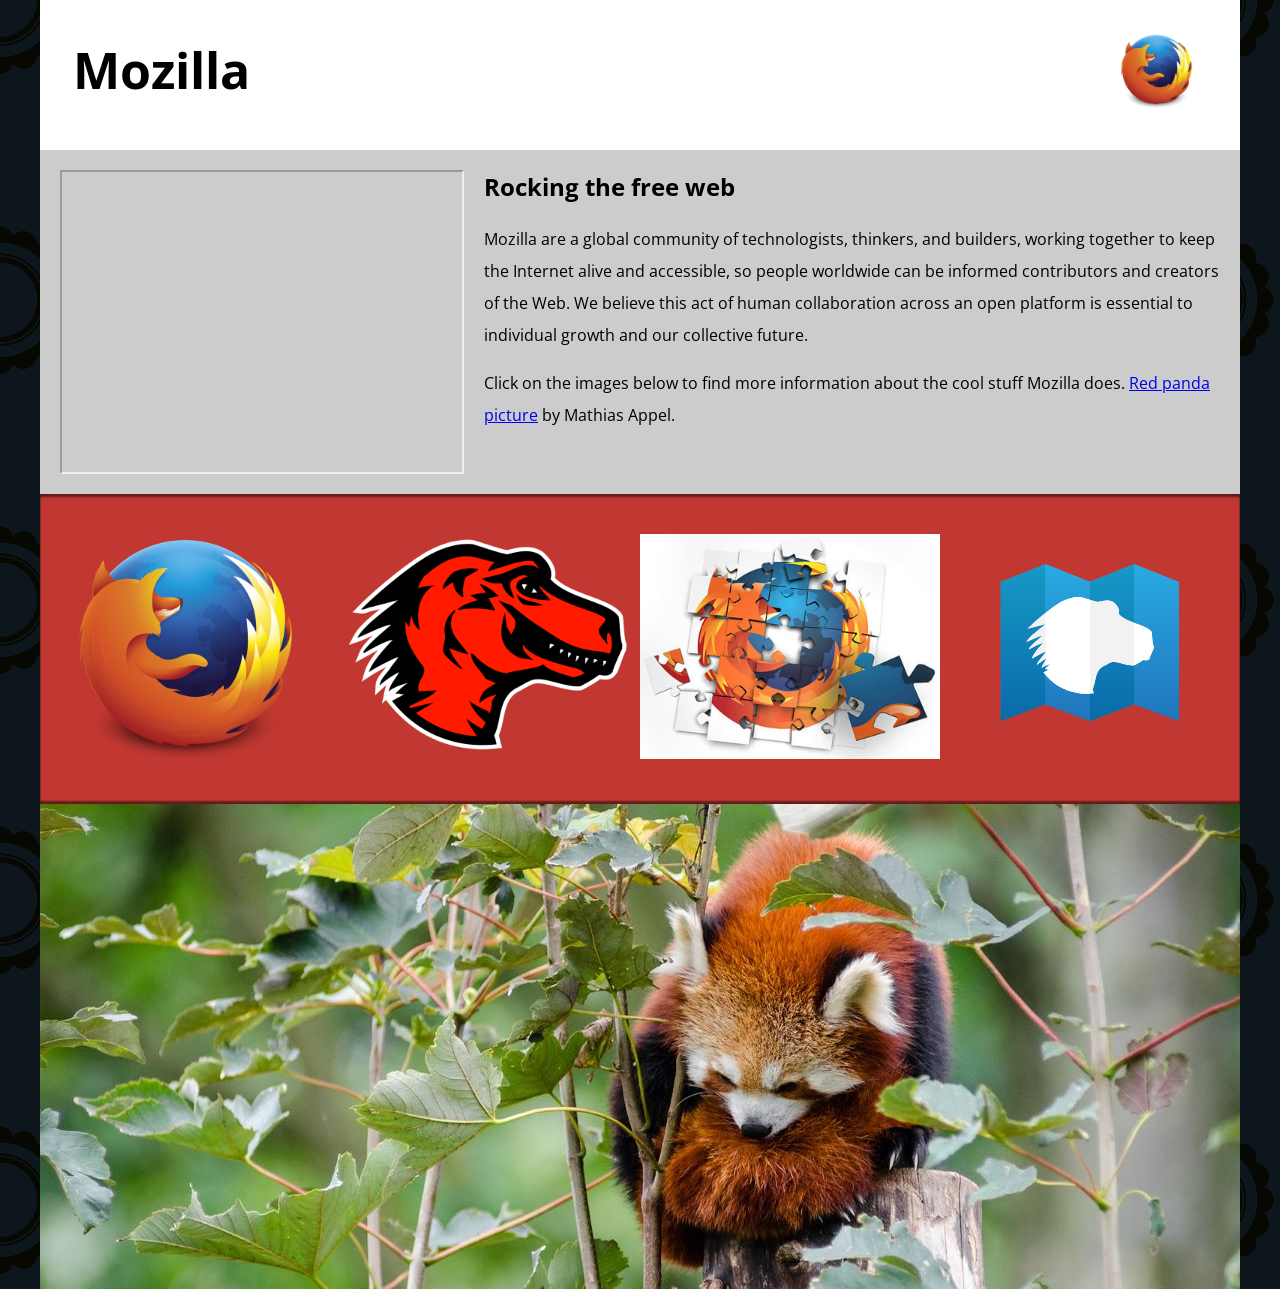
==== a2p1/index.html @ 5c1dff07 "Added responsive images,video and logo into the document. Added HTML elements to incorporate various" ====
<!-- Name: Gaurav Gautam
     File: index.html
     Date: 10th February 2024 
     This is the Assignment 2-Part 1 for Web Development - Fundamentals (INFT-1206-06) 
-->
<!DOCTYPE html>
<html lang="en-US">
  <head>
    <meta charset="utf-8">
    <meta name="viewport" content="width=device-width">
    <title>Mozilla splash page</title>
    <link href='https://fonts.googleapis.com/css?family=Open+Sans:400,700' rel='stylesheet' type='text/css'>
    <style>
      /* header and body setup */

      html {
        font-family: 'Open Sans', sans-serif;
        background: url(pattern.png);
      }

      body {
        width: 100%;
        max-width: 1200px;
        margin: 0 auto;
        background-color: white;
        position: relative;
      }

      /* Header styling */

      header {
        height: 150px;
      }

      header img {
        width: 100px;
        position: absolute;
        right: 32.5px;
        top: 32.5px;
      }

      h1 {
        font-size: 50px;
        line-height: 140px;
        margin: 0 0 0 32.5px;
      }

      /* main section and video styling */

      main {
        background: #ccc;
      }

      article {
        padding: 20px;
      }

      h2 {
        margin-top: 0;
      }

      p {
        line-height: 2;
      }

      iframe {
        float: left;
        margin: 0 20px 20px 0;
        max-width: 100%;
      }

      /* further info links */

      .further-info {
        clear: left;
        padding: 40px 0;
        background: #c13832;
        box-shadow: inset 0 3px 2px rgba(0,0,0,0.5),
                    inset 0 -3px 2px rgba(0,0,0,0.5);
      }

      .further-info a {
        width: 25%;
        display: block;
        float: left;
      }

      .further-info img {
        max-width: 100%;
      }

      .clearfix {
        clear: both;
      }

      /* Red panda image */

      .red-panda img {
        display: block;
        max-width: 100%;
      }
    </style>
  </head>
  <body>
    <header>
      <h1>Mozilla</h1>

      <img src="firefoxlogo120.png" alt="firefoxlogo-120px">
      <!-- insert <img> element, link to the small
          version of the Firefox logo -->

    </header>

    <main>
      <article>
        <!-- insert iframe from youtube -->
        <iframe width="400" height="300" src="https://youtu.be/ojcNcvb1olg?si=MxA_D1GcCN6golcR" title="Youtube Video" ></iframe>

        <h2>Rocking the free web</h2>

        <p>Mozilla are a global community of technologists, thinkers, and builders, working together to keep the Internet alive and accessible, so people worldwide can be informed contributors and creators of the Web. We believe this act of human collaboration across an open platform is essential to individual growth and our collective future.</p>

        <p>Click on the images below to find more information about the cool stuff Mozilla does. <a href="https://www.flickr.com/photos/mathiasappel/21675551065/">Red panda picture</a> by Mathias Appel.</p>
      </article>

      <div class="further-info">
        <!-- insert images with srcsets and sizes -->
        <a href="https://www.mozilla.org/en-US/firefox/new/">
          <img srcset="firefoxlogo-120px.png 120wide, firefoxlogo-400px.png 400width"
                sizes="(max-width:500px) 120px,400px"
                src="firefox_logo-only_400.png" alt="firefox logo">
        </a>
        <a href="https://www.mozilla.org/">
          <img
              srcset ="mozilla-dinosaur-head-120.png 120width, mozilla-dinosour-head--400px.png 400pxwodth"
              sizes="(max-width: 500px) 120px, 400px"
              src="mozilla-dinosaur-head_400.png"
              alt="dinosour head">

        </a>
        <a href="https://addons.mozilla.org/">
          <img
            srcset="firefox-addons-120.jpg 120width, firefox-addons-400.jpg 400pxwidth"
            sizes="(max-width: 500px) 120px, 400px"
            src="firefox-addons_400.jpg"
            alt="firefox add-ons 400px">

        </a>
        <a href="https://developer.mozilla.org/en-US/">
          <img
          src="mdn.svg"
          alt="mdn">
        </a>
        <div class="clearfix"></div>
      </div>

      <div class="red-panda">
      <picture>
        <source media="(max-width:600px)"
        srcset="red-panda-600.jpg">

       <img src="red-panda1200.jpg" alt="Red Panda" >
      </picture>
      </div>

    </main>
  </body>
</html>
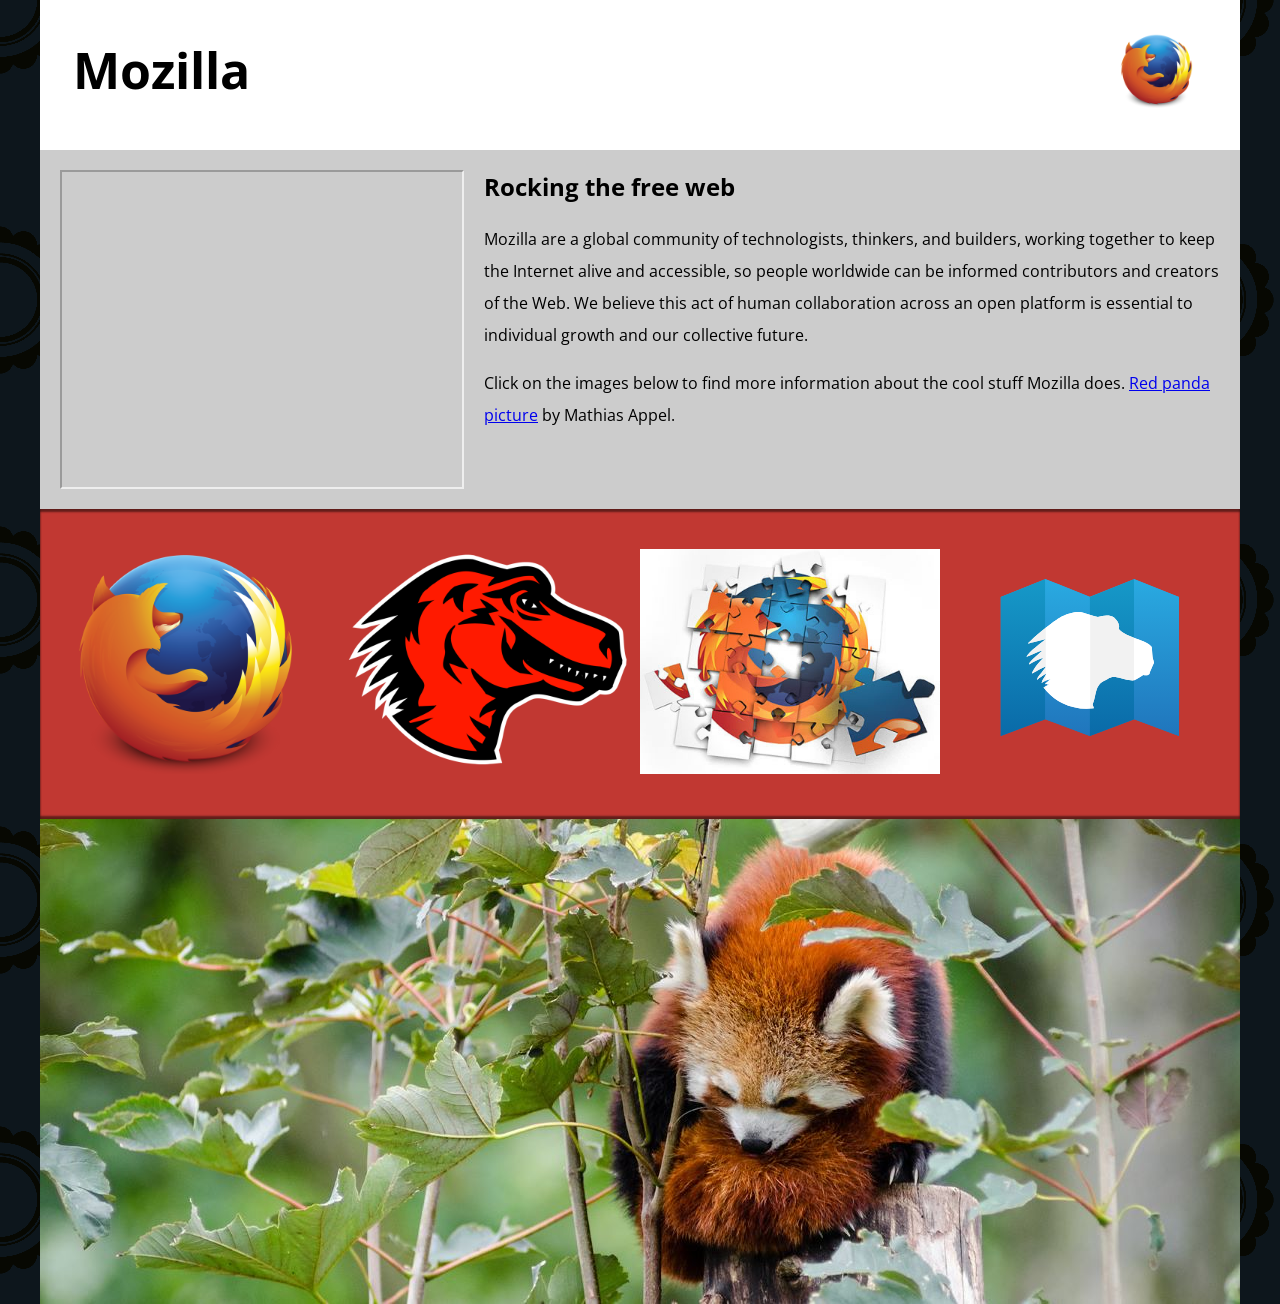
==== commit 866321f5: "deleted and created Created a 600px wide portrait version of red-panda.jpg  that is zoomed-in/close-" ====
--- a/a2p1/index.html
+++ b/a2p1/index.html
@@ -114,7 +114,9 @@
     <main>
       <article>
         <!-- insert iframe from youtube -->
-        <iframe width="400" height="300" src="https://youtu.be/ojcNcvb1olg?si=MxA_D1GcCN6golcR" title="Youtube Video" ></iframe>
+        <iframe width="400" height="315" src="https://youtu.be/ojcNcvb1olg?si=MxA_D1GcCN6golcR" title="Youtube Video" frameboarder="0"  allowfullscreen>
+
+        </iframe>
 
         <h2>Rocking the free web</h2>
 
@@ -126,13 +128,13 @@
       <div class="further-info">
         <!-- insert images with srcsets and sizes -->
         <a href="https://www.mozilla.org/en-US/firefox/new/">
-          <img srcset="firefoxlogo-120px.png 120wide, firefoxlogo-400px.png 400width"
+          <img srcset="firefoxlogo120.png 120w, firefox_logo-only_400.png 400w"
                 sizes="(max-width:500px) 120px,400px"
                 src="firefox_logo-only_400.png" alt="firefox logo">
         </a>
         <a href="https://www.mozilla.org/">
           <img
-              srcset ="mozilla-dinosaur-head-120.png 120width, mozilla-dinosour-head--400px.png 400pxwodth"
+              srcset ="mozilla-dinosaur-head-120.png 120width, mozilla-dinosour-head--400px.png 400pxwidth"
               sizes="(max-width: 500px) 120px, 400px"
               src="mozilla-dinosaur-head_400.png"
               alt="dinosour head">
@@ -157,7 +159,7 @@
       <div class="red-panda">
       <picture>
         <source media="(max-width:600px)"
-        srcset="red-panda-600.jpg">
+        srcset="red-panda600.jpg">
 
        <img src="red-panda1200.jpg" alt="Red Panda" >
       </picture>
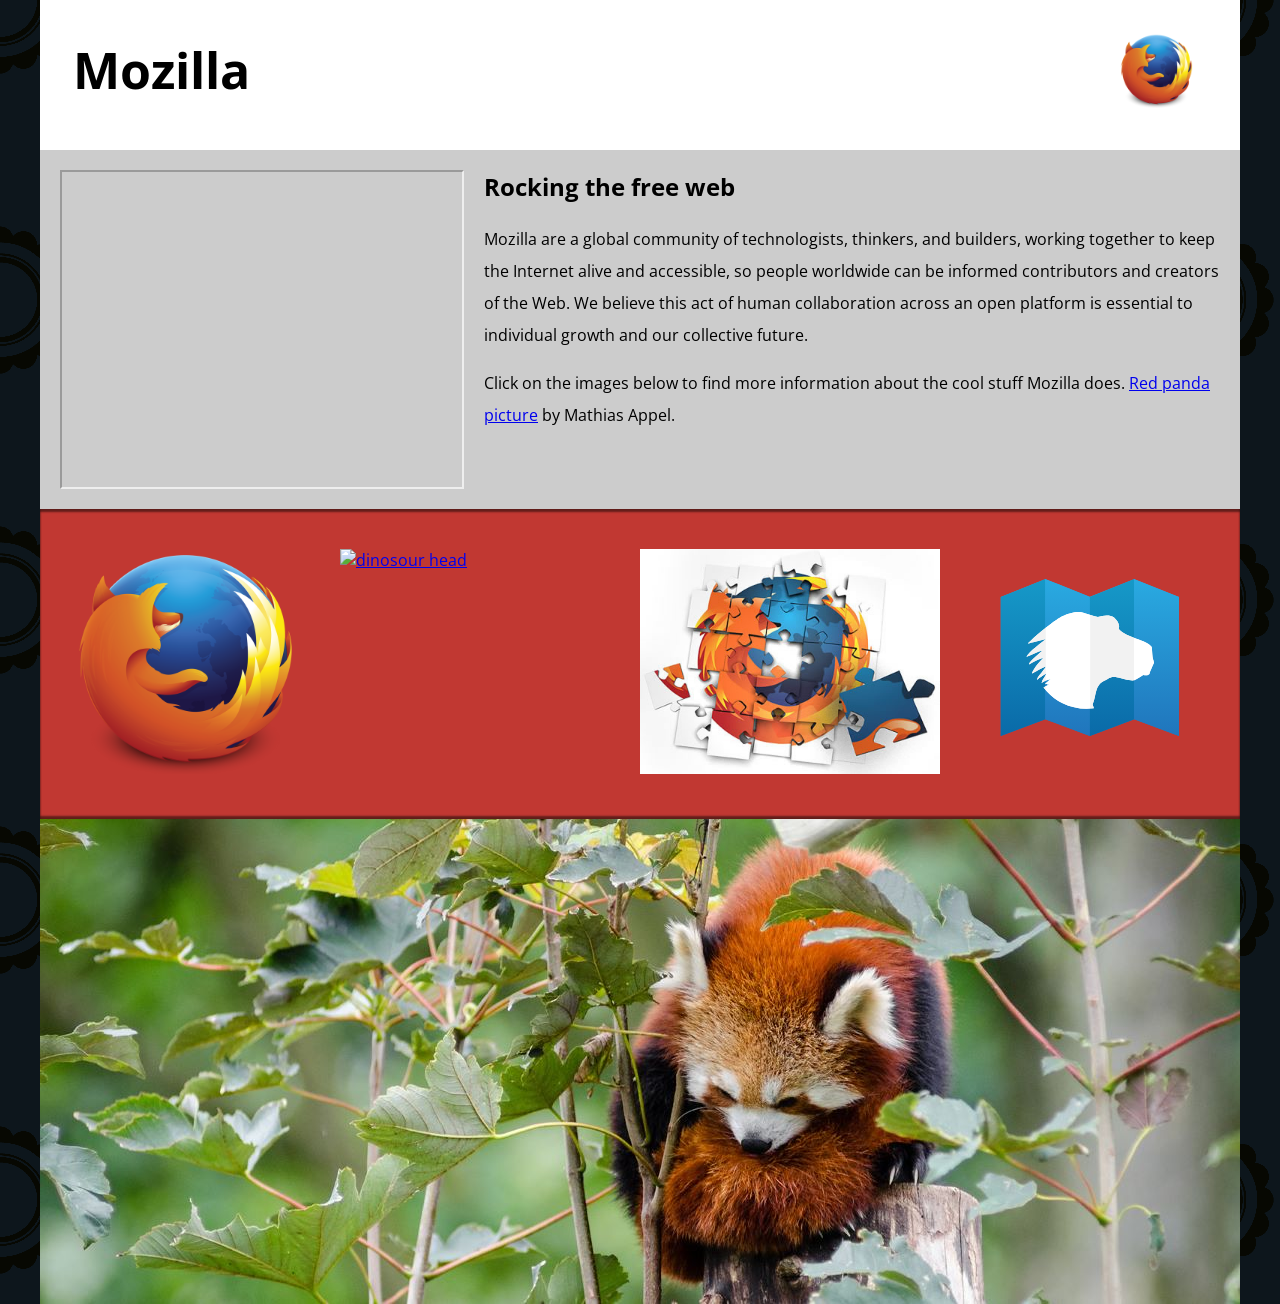
==== commit 94dfead3: "updateindex.html little changes to the srcset." ====
--- a/a2p1/index.html
+++ b/a2p1/index.html
@@ -114,7 +114,7 @@
     <main>
       <article>
         <!-- insert iframe from youtube -->
-        <iframe width="400" height="315" src="https://youtu.be/ojcNcvb1olg?si=MxA_D1GcCN6golcR" title="Youtube Video" frameboarder="0"  allowfullscreen>
+        <iframe width="400" height="315" src="https://youtu.be/ojcNcvb1olg?si=MxA_D1GcCN6golcR" title="Youtube Video"  allowfullscreen>
 
         </iframe>
 
@@ -134,7 +134,7 @@
         </a>
         <a href="https://www.mozilla.org/">
           <img
-              srcset ="mozilla-dinosaur-head-120.png 120width, mozilla-dinosour-head--400px.png 400pxwidth"
+              srcset ="mozilla-dinosaur-head_120.png 120w, mozilla-dinosour-head_400px.png 400w"
               sizes="(max-width: 500px) 120px, 400px"
               src="mozilla-dinosaur-head_400.png"
               alt="dinosour head">
@@ -142,10 +142,10 @@
         </a>
         <a href="https://addons.mozilla.org/">
           <img
-            srcset="firefox-addons-120.jpg 120width, firefox-addons-400.jpg 400pxwidth"
+            srcset="firefox-addons_120.jpg 120w, firefox-addons_400.jpg 400w"
             sizes="(max-width: 500px) 120px, 400px"
             src="firefox-addons_400.jpg"
-            alt="firefox add-ons 400px">
+            alt="firefox add-ons">
 
         </a>
         <a href="https://developer.mozilla.org/en-US/">
@@ -157,12 +157,12 @@
       </div>
 
       <div class="red-panda">
-      <picture>
-        <source media="(max-width:600px)"
-        srcset="red-panda600.jpg">
-
-       <img src="red-panda1200.jpg" alt="Red Panda" >
-      </picture>
+        <picture>
+          <source media="(max-width:600px)"
+          srcset="red-panda600.jpg">
+  
+         <img src="red-panda1200.jpg" alt="Red Panda" >
+        </picture>
       </div>
 
     </main>
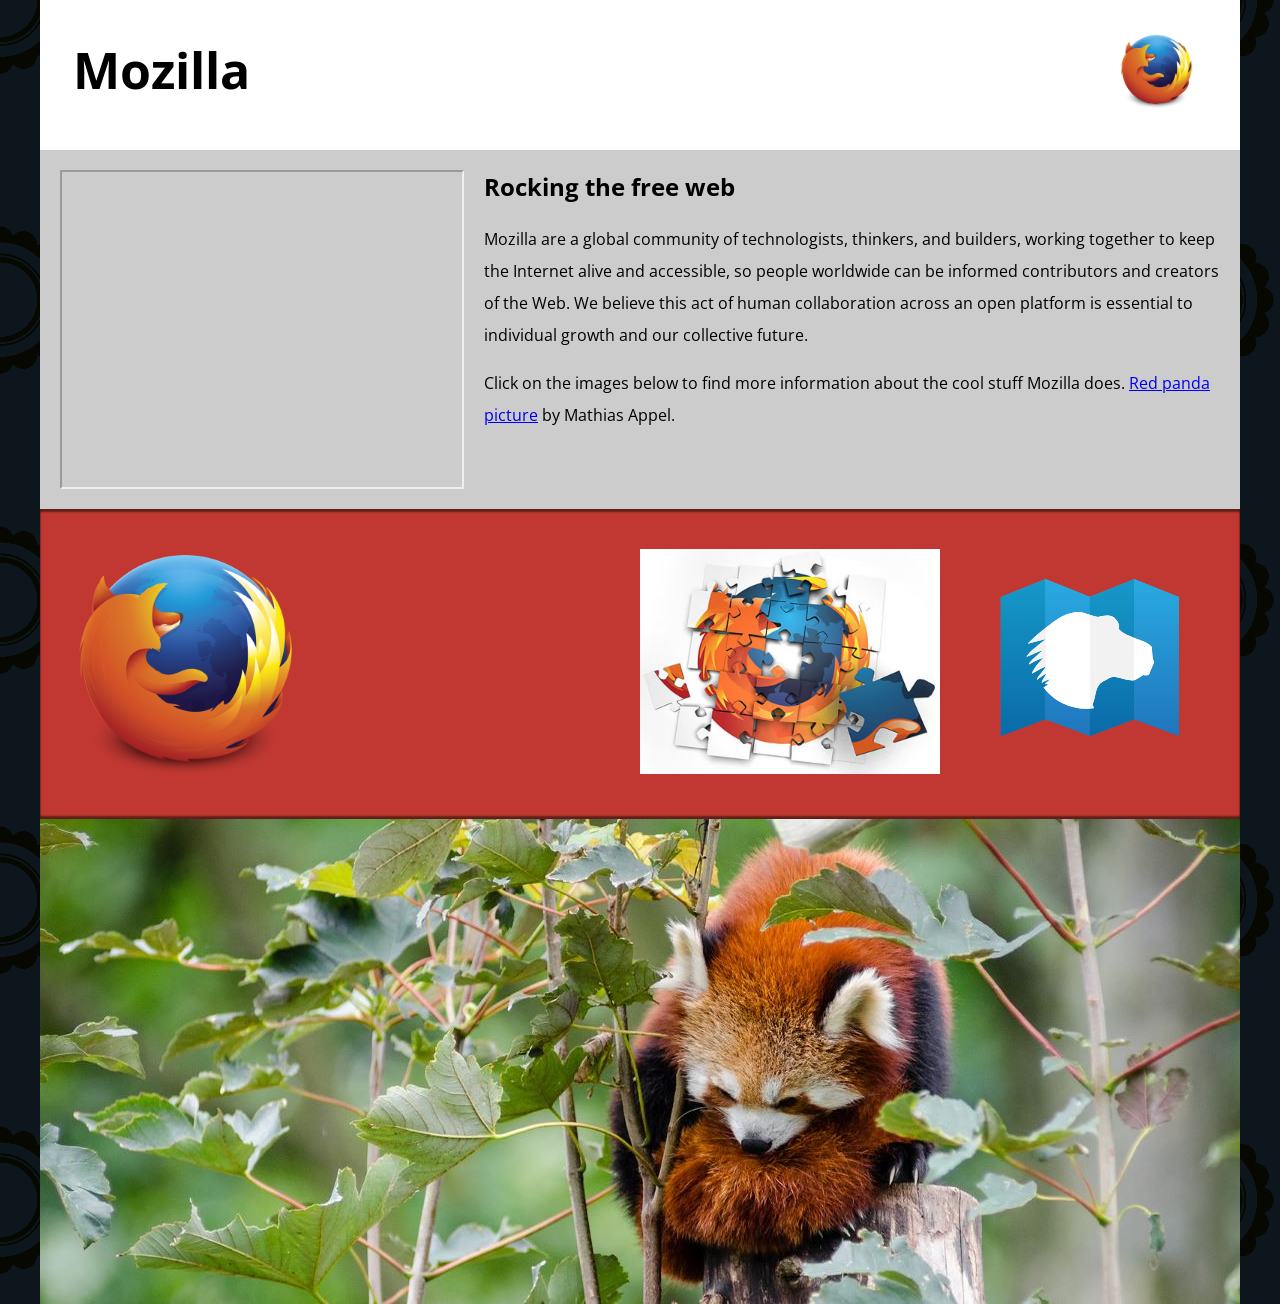
==== commit 4e02cd50: "Update index.html" ====
--- a/a2p1/index.html
+++ b/a2p1/index.html
@@ -134,10 +134,9 @@
         </a>
         <a href="https://www.mozilla.org/">
           <img
-              srcset ="mozilla-dinosaur-head_120.png 120w, mozilla-dinosour-head_400px.png 400w"
+              srcset ="mozilla-dinosaur-head_120.png 120w, mozilla-dinosour-head_400.png 400w"
               sizes="(max-width: 500px) 120px, 400px"
-              src="mozilla-dinosaur-head_400.png"
-              alt="dinosour head">
+              src="mozilla-dinosaur-head_400.png" alt= "dinosour head">
 
         </a>
         <a href="https://addons.mozilla.org/">
@@ -145,7 +144,7 @@
             srcset="firefox-addons_120.jpg 120w, firefox-addons_400.jpg 400w"
             sizes="(max-width: 500px) 120px, 400px"
             src="firefox-addons_400.jpg"
-            alt="firefox add-ons">
+            alt="firefox add-ons" >
 
         </a>
         <a href="https://developer.mozilla.org/en-US/">
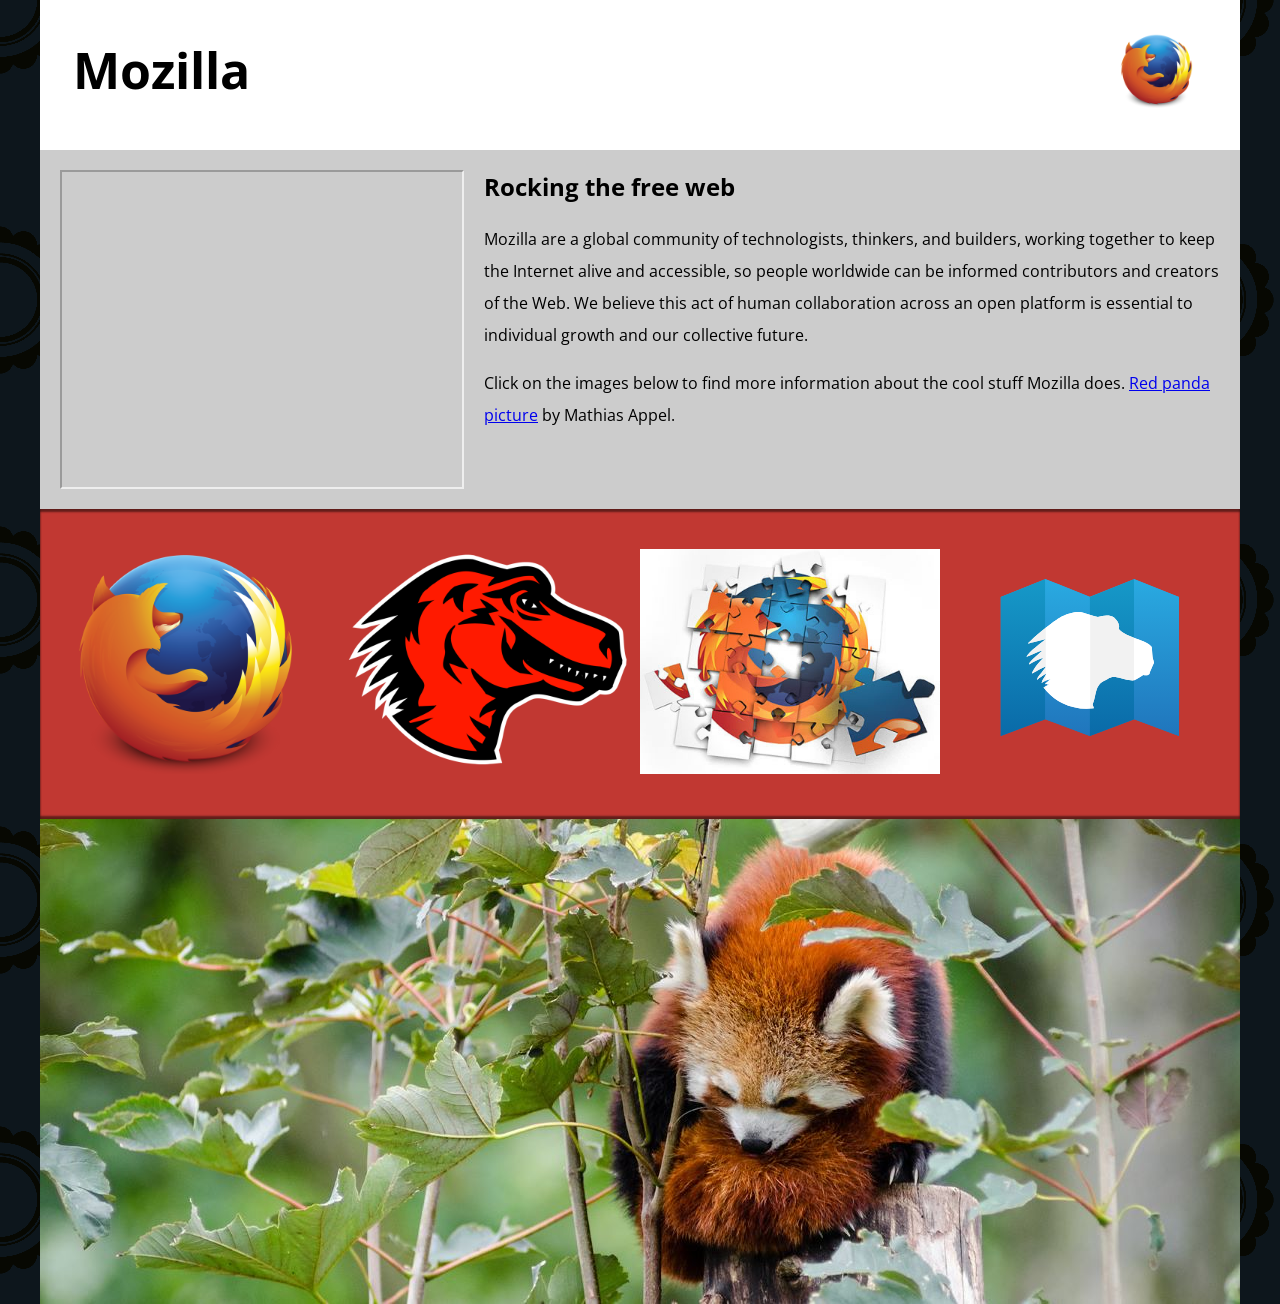
==== commit e045cdd6: "Update index.html" ====
--- a/a2p1/index.html
+++ b/a2p1/index.html
@@ -134,9 +134,9 @@
         </a>
         <a href="https://www.mozilla.org/">
           <img
-              srcset ="mozilla-dinosaur-head_120.png 120w, mozilla-dinosour-head_400.png 400w"
-              sizes="(max-width: 500px) 120px, 400px"
-              src="mozilla-dinosaur-head_400.png" alt= "dinosour head">
+              srcset ="mozilla-dinosaur-head_120.png 120w,mozilla-dinosaur-head_400.png 400w"
+              sizes="(max-width:500px) 120px,400px"
+              src="mozilla-dinosaur-head_400.png" alt= "dinosour head" >
 
         </a>
         <a href="https://addons.mozilla.org/">
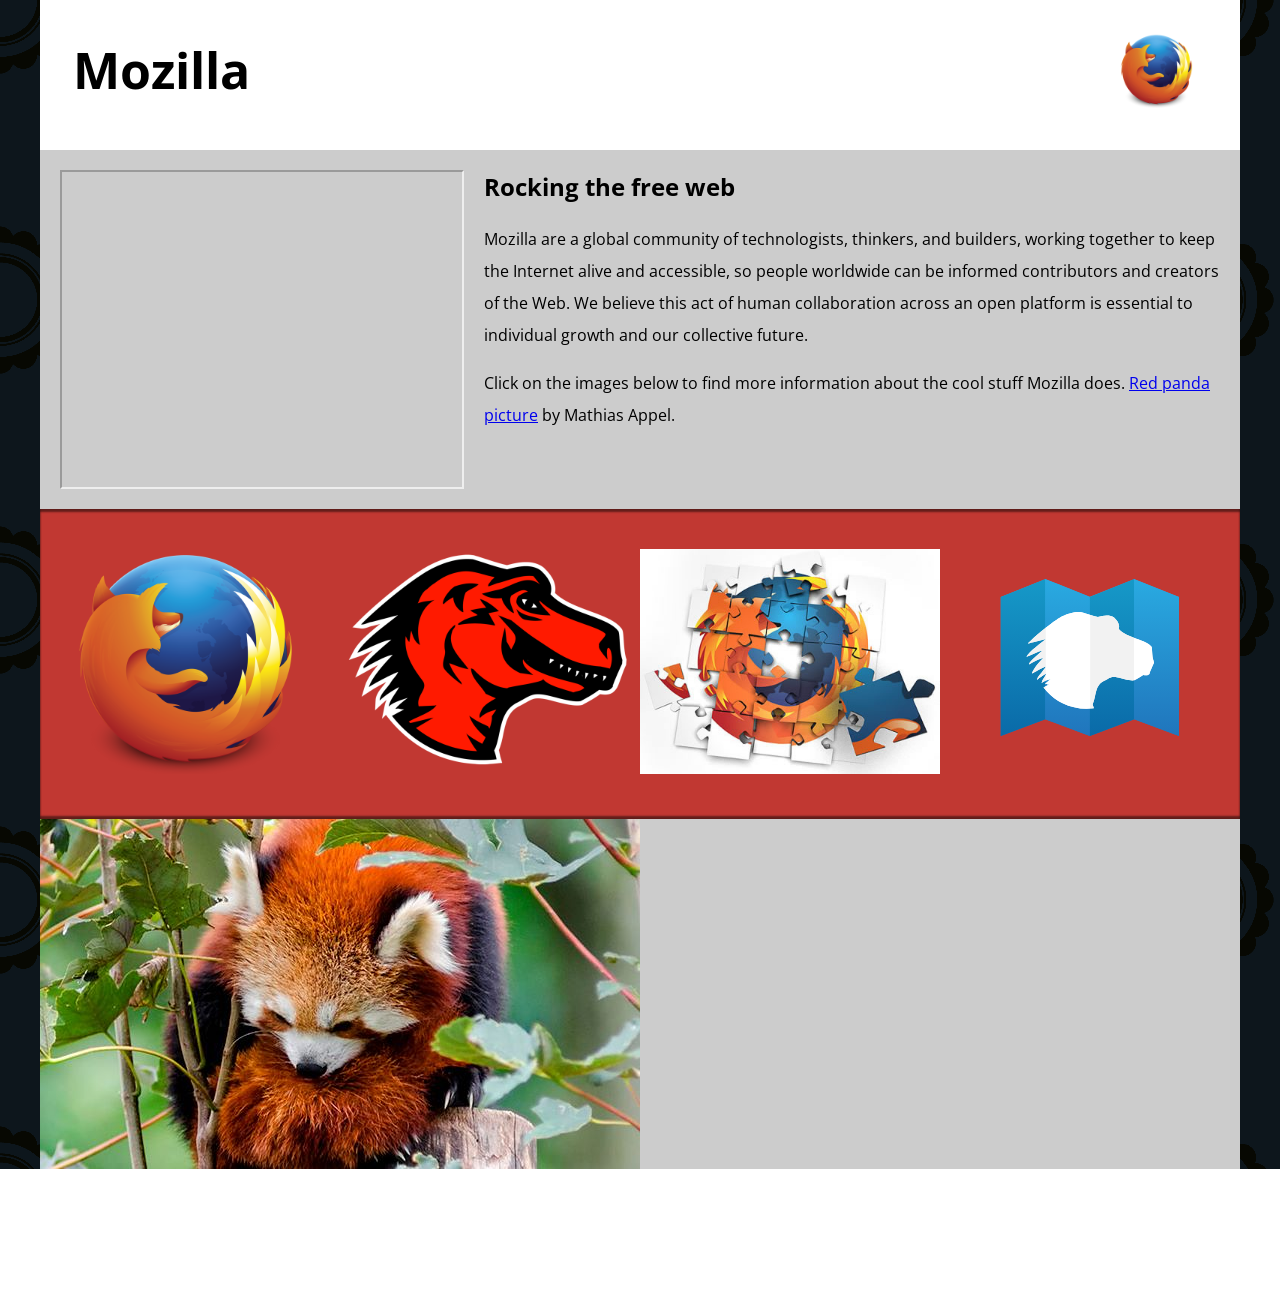
==== commit 9974a563: "lastupdate updated the youtube link cause the given link was not working." ====
--- a/a2p1/index.html
+++ b/a2p1/index.html
@@ -114,7 +114,7 @@
     <main>
       <article>
         <!-- insert iframe from youtube -->
-        <iframe width="400" height="315" src="https://youtu.be/ojcNcvb1olg?si=MxA_D1GcCN6golcR" title="Youtube Video"  allowfullscreen>
+        <iframe width="400" height="315" src="https://www.youtube.com/embed/ojcNcvb1olg" title="Youtube Video"  allowfullscreen>
 
         </iframe>
 
